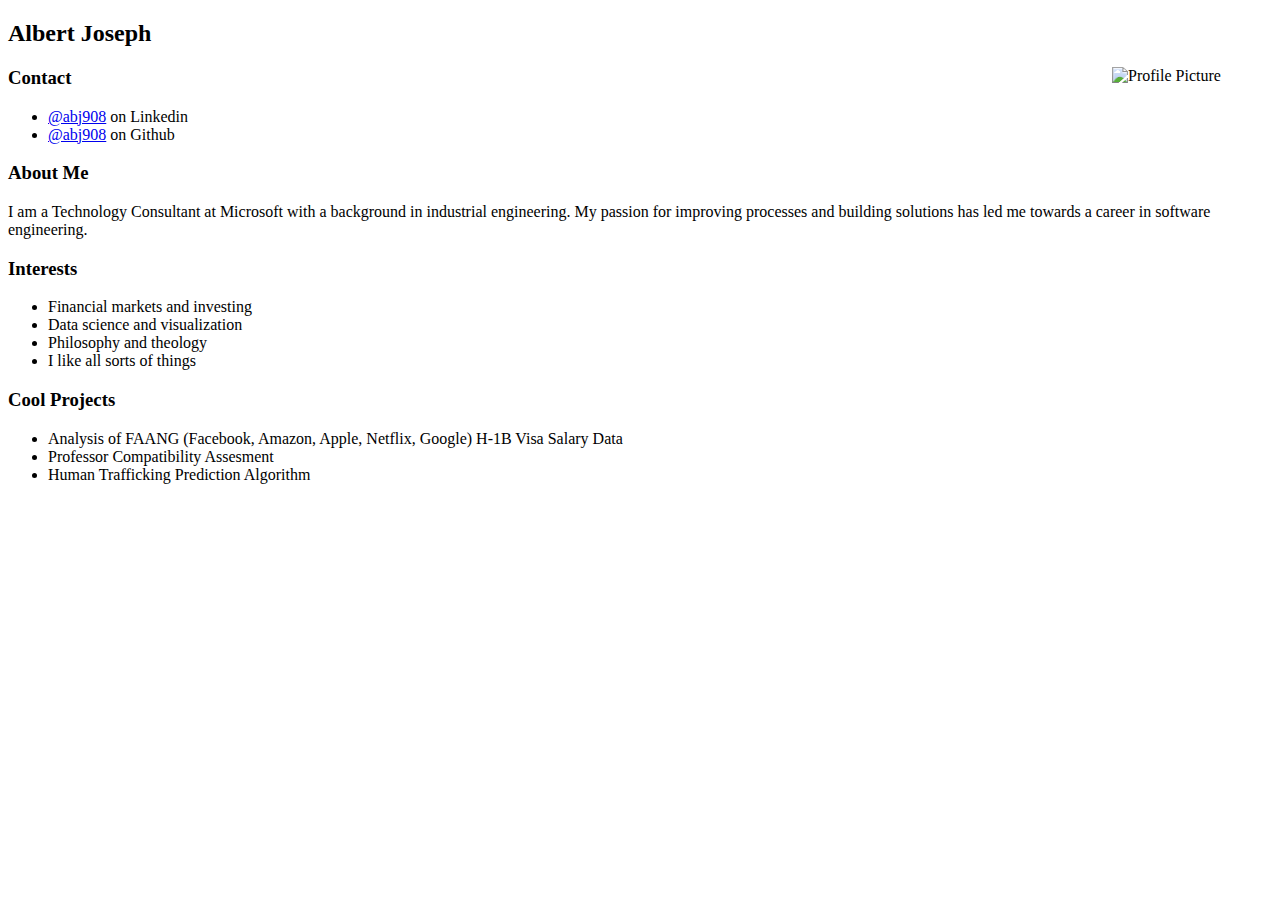
==== index.html @ 4d951ac9 "Added Features" ====
<!DOCTYPE html>
<html lang="en-US">
  <head>
    <link href="styles/style.css" rel="stylesheet" />
    <meta charset="utf-8" />
    <meta name="viewport" content="width=device-width" />
    <title>Albert Joseph's Home Page</title>
  </head>
  <body>
    <div id="contents">
      <h2>Albert Joseph</h2>
      <img style="float:right" src="images/profile.jpeg" alt="Profile Picture" width="160" height="107"/>
      <h3>Contact</h3>
      <ul>
        <li> <a href="https://www.linkedin.com/in/abj908/">@abj908</a> on Linkedin </li>
        <li> <a href="https://github.com/abj908">@abj908</a> on Github </li>
      </ul>
      <h3>About Me</h3>
      <p>I am a Technology Consultant at Microsoft with a background in industrial engineering. My passion for improving processes and building solutions has led me towards a career in software engineering.</p>
      <h3>Interests</h3>
      <ul>
        <li>Financial markets and investing</li>
        <li>Data science and visualization</li>
        <li>Philosophy and theology</li>
        <li>I like all sorts of things</li>
      </ul>      
      <h3>Cool Projects</h3>
      <ul>
        <li>Analysis of FAANG (Facebook, Amazon, Apple, Netflix, Google) H-1B Visa Salary Data</li>
        <li>Professor Compatibility Assesment</li>
        <li>Human Trafficking Prediction Algorithm</li>
      </ul>         
  </body>
</html>

<!--
<h3>Work Experience</h3>
			<div>
				<h3>Microsoft</h3>
				<p><strong>Technology Consultant</strong> &bull; 08/2022 - Present</p>
				<ul>
					<li>Accomplished successful migration of 30 SQL on-premises servers to Azure cloud using Azure SQL on VM, resulting in cost savings and a reduction in migration time for a large insurance company</li>
					<li>Utilizing Azure Data Factory and Synapse Analytics to create models based on telemetry data for a large manufacturing company, resulting in an increase in production efficiency</li>
				</ul>
			</div>
			<div>
				<h3>GlaxoSmithKline</h3>
				<p><strong>Business Intelligence Engineer Co-op</strong> &bull; 01/2022 - 07/2022</p>
				<ul>
					<li>Decreased BI software expenses by several thousand dollars through migrating 8 dashboards of various complexities from IBM Cognos to Microsoft Power BI</li>
					<li>Reduced manual labor for pharmaceutical scientists by 4 minutes by enhancing R&D dashboards to include Power BI visuals such as slicers and tables</li>
					<li>Improved client relationships by conducting two dashboard demonstrations per week, resulting in a 15% increase in client satisfaction scores</li>
				</ul>
			</div>
			<div>
				<h3>Rutgers University Residence Life</h3>
				<p><strong>Resident Assistant</strong> &bull; 08/2021 - 05/2022</p>
				<ul>
					<li>Supervised 46 residents as an on-call crisis manager by mediating conflict regarding diversity, drug abuse, and personal growth</li>
					<li>Managed $1000 budget and collaborated with 18 RAs to host community bonding events and stress relieving programs</li>
				</ul>
			</div>
      <div>
        <h3>Morgan Stanley</h3>
        <p><strong>Operations Summer Analyst</strong> &bull; 06/2021 - 08/2021</p>
        <ul>
          <li>Mitigated risk of penalties from FINRA by writing two user stories in Jira through collaboration with engineering, compliance, risk, and business analysts to create pseudocode</li>
          <li>Streamlined collaboration for two tax teams by creating a prototype Microsoft Access database that reduced manual labor and eliminated overlapping responsibilities</li>
          <li>Applied the fundamentals of agile software development through 10 project management certifications and by partnering directly with the product owner in a five-member squad</li>
        </ul>
      </div>
      
      <div>
        <h3>Ruffalo Noel Levitz</h3>
        <p><strong>Rutgers University Telefund Engagement Ambassador</strong> &bull; 02/2021 - 05/2021</p>
        <ul>
          <li>Increased alumni participation by speaking with 500+ alumni to update demographic information, resulting in a 10% increase in alumni engagement, by providing information on Rutgers’ initiatives and resources.</li>
          <li>Fundraised for the Rutgers Foundation by convincing an alum to donate $20 to a student scholarship fund</li>
        </ul>
      </div>
      
      <div>
        <h3>Federal Transit Administration via the Rutgers MBS Externship Exchange Program</h3>
        <p><strong>Data Scientist Extern</strong> &bull; 01/2021 - 05/2021</p>
        <ul>
          <li>Identified human trafficking in US cities as measured by a 75% classification score for a nominal logistic regression in python and multivariate analysis in JMP Software</li>
          <li>Visualized human trafficking hotspots in the US by creating a heat map of 10,000+ data points related to demographic, socioeconomic, and crime data using Tableau</li>
          <li>Conveyed complex human trafficking data to a 250-member audience using 20+ graphs, images, and diagrams in PowerPoint format</li>
        </ul>
      </div>
      
      <div>
        <h3>United Parcel Service</h3>
        <p><strong>Data Analyst Intern</strong> &bull; 05/2020 - 12/2020</p>
        <ul>
          <li>Proposed 15 new shipping zones for a city by utilizing cluster analysis in python and data visualization in Excel Powermaps</li>
          <li>Pinpointed drop-off location for 2,000 customers in South Carolina by using statistical tools to generate GPS location ranges</li>
          <li>Forecasted package influx for 2,000 customers in South Carolina by utilizing regression and predictive modeling in python</li>
        </ul>
      </div>
 -->
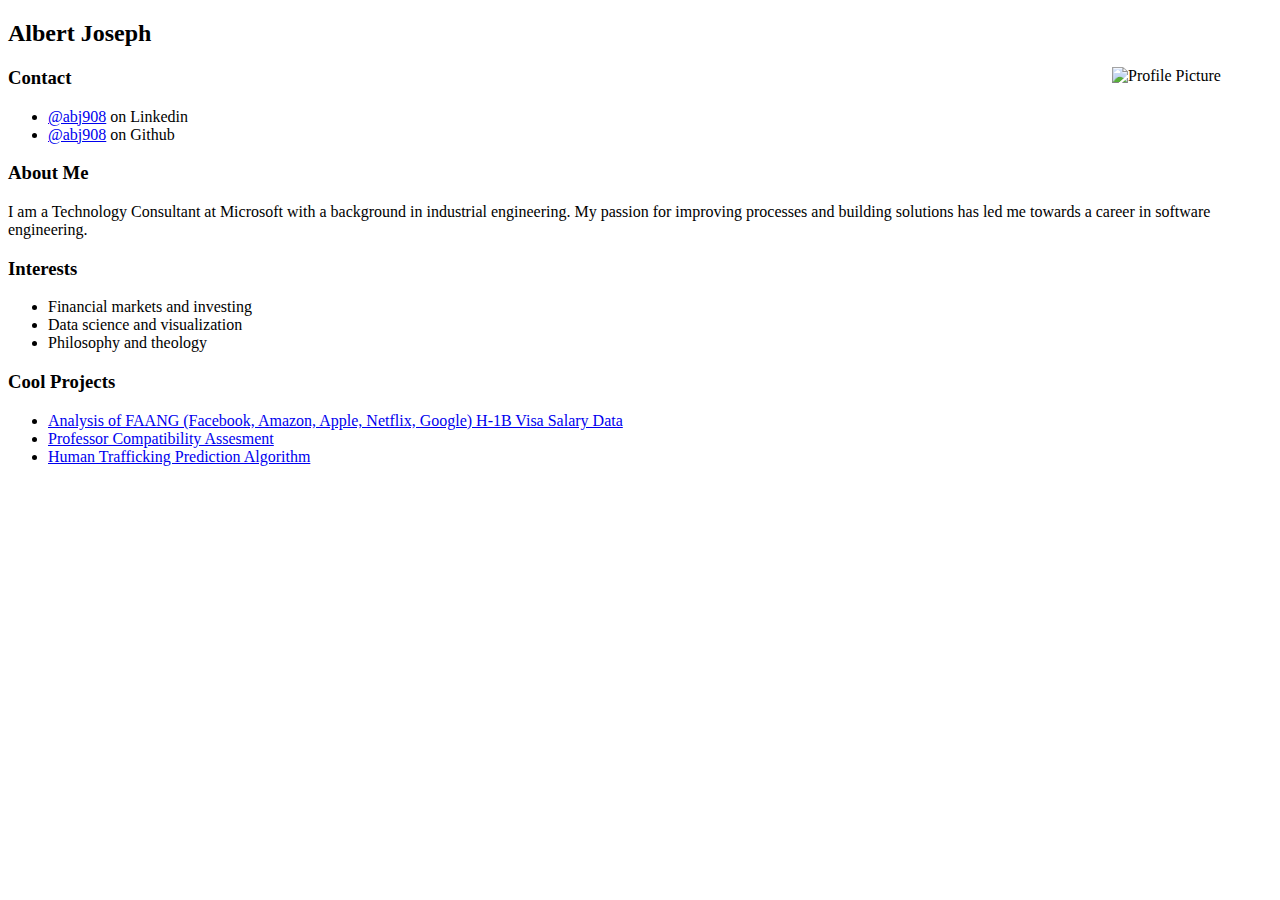
==== commit e3818b9e: "New Commit" ====
--- a/index.html
+++ b/index.html
@@ -22,13 +22,12 @@
         <li>Financial markets and investing</li>
         <li>Data science and visualization</li>
         <li>Philosophy and theology</li>
-        <li>I like all sorts of things</li>
       </ul>      
       <h3>Cool Projects</h3>
       <ul>
-        <li>Analysis of FAANG (Facebook, Amazon, Apple, Netflix, Google) H-1B Visa Salary Data</li>
-        <li>Professor Compatibility Assesment</li>
-        <li>Human Trafficking Prediction Algorithm</li>
+        <li> <a href="https://github.com/abj908/Big-Tech-Compensation-Analysis">Analysis of FAANG (Facebook, Amazon, Apple, Netflix, Google) H-1B Visa Salary Data</a> </li>
+        <li> <a href="https://github.com/abj908/Professor-Compatibility-Assessment">Professor Compatibility Assesment</a> </li>
+        <li> <a href="https://github.com/abj908/Human-Trafficking-Prediction-Algorithm">Human Trafficking Prediction Algorithm</a> </li>
       </ul>         
   </body>
 </html>
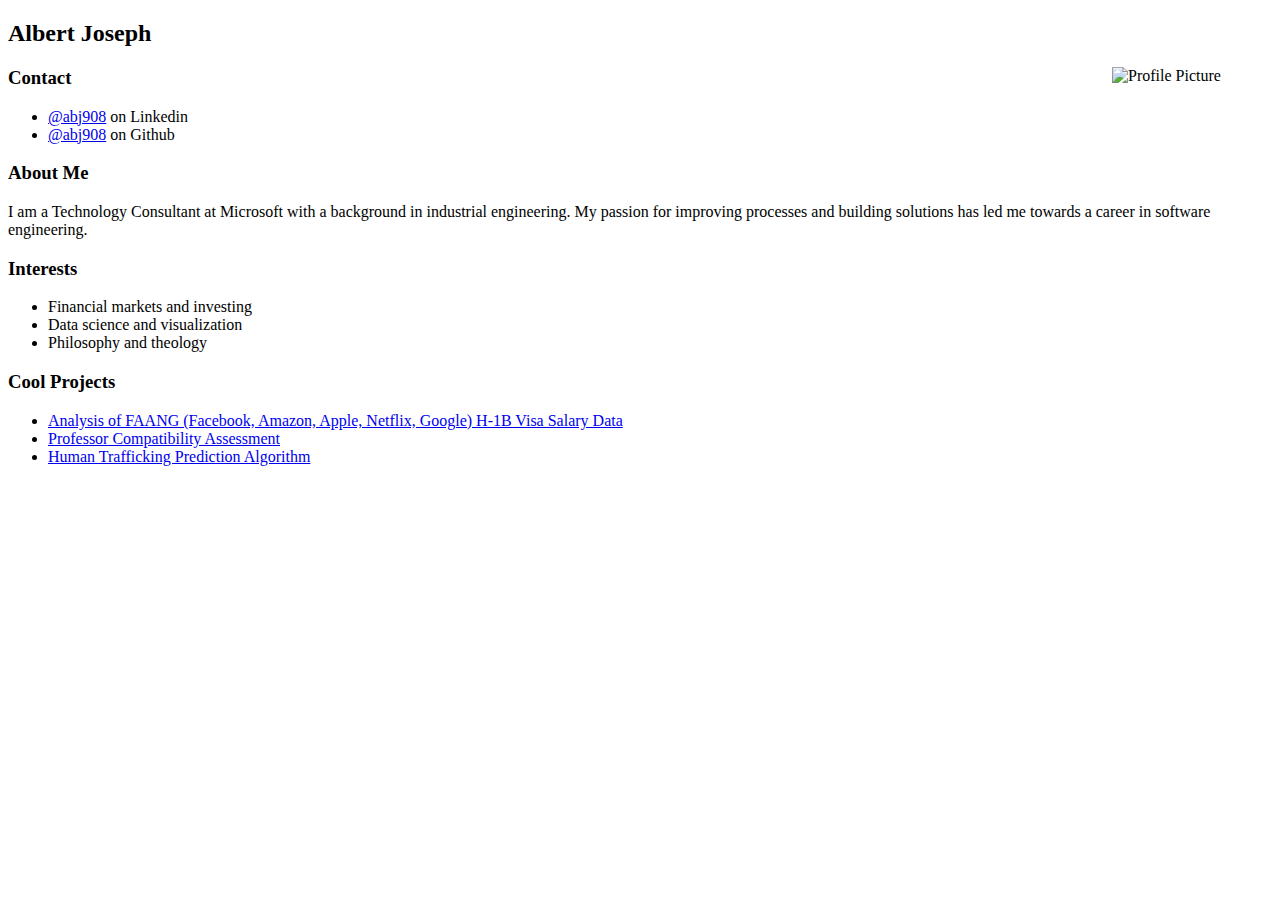
==== commit 4b9fd06d: "syntax changes" ====
--- a/index.html
+++ b/index.html
@@ -1,9 +1,9 @@
 <!DOCTYPE html>
 <html lang="en-US">
   <head>
-    <link href="styles/style.css" rel="stylesheet" />
     <meta charset="utf-8" />
     <meta name="viewport" content="width=device-width" />
+    <link href="styles/style.css" rel="stylesheet" />
     <title>Albert Joseph's Home Page</title>
   </head>
   <body>
@@ -25,10 +25,22 @@
       </ul>      
       <h3>Cool Projects</h3>
       <ul>
-        <li> <a href="https://github.com/abj908/Big-Tech-Compensation-Analysis">Analysis of FAANG (Facebook, Amazon, Apple, Netflix, Google) H-1B Visa Salary Data</a> </li>
-        <li> <a href="https://github.com/abj908/Professor-Compatibility-Assessment">Professor Compatibility Assesment</a> </li>
-        <li> <a href="https://github.com/abj908/Human-Trafficking-Prediction-Algorithm">Human Trafficking Prediction Algorithm</a> </li>
-      </ul>         
+        <li>
+          <a href="https://github.com/abj908/Big-Tech-Compensation-Analysis" target="_blank" rel="noopener noreferrer">
+            Analysis of FAANG (Facebook, Amazon, Apple, Netflix, Google) H-1B Visa Salary Data
+          </a>
+        </li>
+        <li>
+          <a href="https://github.com/abj908/Professor-Compatibility-Assessment" target="_blank" rel="noopener noreferrer">
+            Professor Compatibility Assessment
+          </a>
+        </li>
+        <li>
+          <a href="https://github.com/abj908/Human-Trafficking-Prediction-Algorithm" target="_blank" rel="noopener noreferrer">
+            Human Trafficking Prediction Algorithm
+          </a>
+        </li>        
+      </ul>     
   </body>
 </html>
 
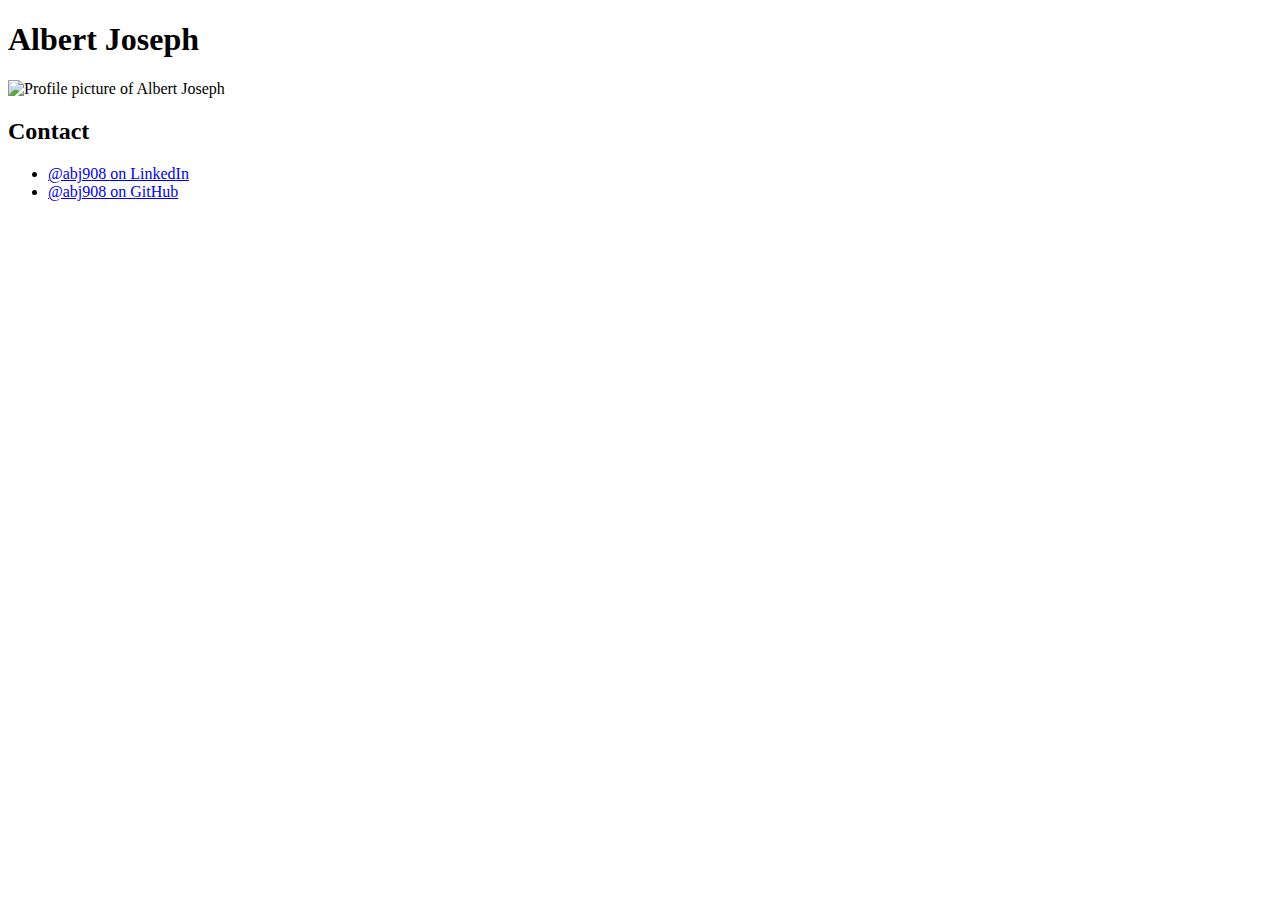
==== commit af7102bc: "Update index.html" ====
--- a/index.html
+++ b/index.html
@@ -2,45 +2,24 @@
 <html lang="en-US">
   <head>
     <meta charset="utf-8" />
-    <meta name="viewport" content="width=device-width" />
+    <meta name="viewport" content="width=device-width, initial-scale=1.0" />
     <link href="styles/style.css" rel="stylesheet" />
     <title>Albert Joseph's Home Page</title>
   </head>
   <body>
     <div id="contents">
-      <h2>Albert Joseph</h2>
-      <img style="float:right" src="images/profile.jpeg" alt="Profile Picture" width="160" height="107"/>
-      <h3>Contact</h3>
-      <ul>
-        <li> <a href="https://www.linkedin.com/in/abj908/">@abj908</a> on Linkedin </li>
-        <li> <a href="https://github.com/abj908">@abj908</a> on Github </li>
-      </ul>
-      <h3>About Me</h3>
-      <p>I am a Technology Consultant at Microsoft with a background in industrial engineering. My passion for improving processes and building solutions has led me towards a career in software engineering.</p>
-      <h3>Interests</h3>
-      <ul>
-        <li>Financial markets and investing</li>
-        <li>Data science and visualization</li>
-        <li>Philosophy and theology</li>
-      </ul>      
-      <h3>Cool Projects</h3>
-      <ul>
-        <li>
-          <a href="https://github.com/abj908/Big-Tech-Compensation-Analysis" target="_blank" rel="noopener noreferrer">
-            Analysis of FAANG (Facebook, Amazon, Apple, Netflix, Google) H-1B Visa Salary Data
-          </a>
-        </li>
-        <li>
-          <a href="https://github.com/abj908/Professor-Compatibility-Assessment" target="_blank" rel="noopener noreferrer">
-            Professor Compatibility Assessment
-          </a>
-        </li>
-        <li>
-          <a href="https://github.com/abj908/Human-Trafficking-Prediction-Algorithm" target="_blank" rel="noopener noreferrer">
-            Human Trafficking Prediction Algorithm
-          </a>
-        </li>        
-      </ul>     
+      <header>
+        <h1>Albert Joseph</h1>
+        <img class="profile-picture" src="images/profile.jpeg" alt="Profile picture of Albert Joseph" width="160" height="107" />
+      </header>
+      <section>
+        <h2>Contact</h2>
+        <ul>
+          <li><a href="https://www.linkedin.com/in/abj908/" target="_blank" rel="noopener noreferrer">@abj908 on LinkedIn</a></li>
+          <li><a href="https://github.com/abj908" target="_blank" rel="noopener noreferrer">@abj908 on GitHub</a></li>
+        </ul>
+      </section>
+    </div>
   </body>
 </html>
 
@@ -109,4 +88,4 @@
           <li>Forecasted package influx for 2,000 customers in South Carolina by utilizing regression and predictive modeling in python</li>
         </ul>
       </div>
- -->+ -->
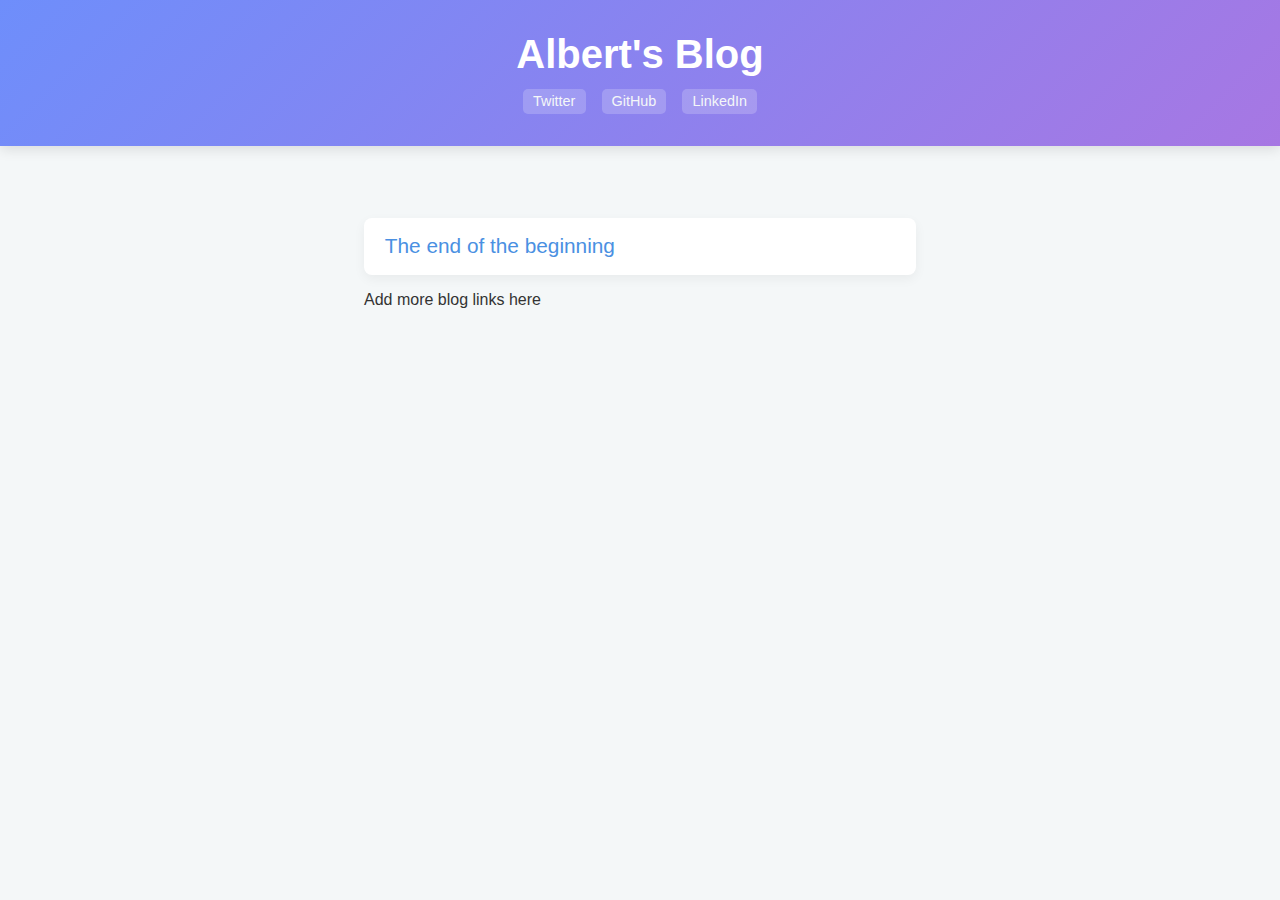
==== commit 0107b62d: "blog" ====
--- a/index.html
+++ b/index.html
@@ -1,91 +1,27 @@
 <!DOCTYPE html>
-<html lang="en-US">
-  <head>
-    <meta charset="utf-8" />
-    <meta name="viewport" content="width=device-width, initial-scale=1.0" />
-    <link href="styles/style.css" rel="stylesheet" />
-    <title>Albert Joseph's Home Page</title>
-  </head>
-  <body>
-    <div id="contents">
-      <header>
-        <h1>Albert Joseph</h1>
-        <img class="profile-picture" src="images/profile.jpeg" alt="Profile picture of Albert Joseph" width="160" height="107" />
-      </header>
-      <section>
-        <h2>Contact</h2>
-        <ul>
-          <li><a href="https://www.linkedin.com/in/abj908/" target="_blank" rel="noopener noreferrer">@abj908 on LinkedIn</a></li>
-          <li><a href="https://github.com/abj908" target="_blank" rel="noopener noreferrer">@abj908 on GitHub</a></li>
-        </ul>
-      </section>
-    </div>
-  </body>
+<html lang="en">
+<head>
+    <meta charset="UTF-8">
+    <meta name="viewport" content="width=device-width, initial-scale=1.0">
+    <title>Albert Joseph Blog</title>
+    <link rel="stylesheet" href="style.css">
+</head>
+<body>
+    <header>
+        <h1>Albert's Blog</h1>
+        <div class="contact-links">
+            <a href="https://twitter.com/albertjoseph908" target="_blank" rel="noopener">Twitter</a>
+            <a href="https://github.com/abj908" target="_blank" rel="noopener">GitHub</a>
+            <a href="https://www.linkedin.com/in/abj908/" target="_blank" rel="noopener">LinkedIn</a>
+        </div>
+    </header>
+
+    <main>
+        <section class="blog-links">
+            <!-- <a href="blog1.html" class="blog-link">Blog Title 1</a> -->
+            <a href="blog1.html" class="blog-link">The end of the beginning</a>
+            Add more blog links here 
+        </section>
+    </main>
+</body>
 </html>
-
-<!--
-<h3>Work Experience</h3>
-			<div>
-				<h3>Microsoft</h3>
-				<p><strong>Technology Consultant</strong> &bull; 08/2022 - Present</p>
-				<ul>
-					<li>Accomplished successful migration of 30 SQL on-premises servers to Azure cloud using Azure SQL on VM, resulting in cost savings and a reduction in migration time for a large insurance company</li>
-					<li>Utilizing Azure Data Factory and Synapse Analytics to create models based on telemetry data for a large manufacturing company, resulting in an increase in production efficiency</li>
-				</ul>
-			</div>
-			<div>
-				<h3>GlaxoSmithKline</h3>
-				<p><strong>Business Intelligence Engineer Co-op</strong> &bull; 01/2022 - 07/2022</p>
-				<ul>
-					<li>Decreased BI software expenses by several thousand dollars through migrating 8 dashboards of various complexities from IBM Cognos to Microsoft Power BI</li>
-					<li>Reduced manual labor for pharmaceutical scientists by 4 minutes by enhancing R&D dashboards to include Power BI visuals such as slicers and tables</li>
-					<li>Improved client relationships by conducting two dashboard demonstrations per week, resulting in a 15% increase in client satisfaction scores</li>
-				</ul>
-			</div>
-			<div>
-				<h3>Rutgers University Residence Life</h3>
-				<p><strong>Resident Assistant</strong> &bull; 08/2021 - 05/2022</p>
-				<ul>
-					<li>Supervised 46 residents as an on-call crisis manager by mediating conflict regarding diversity, drug abuse, and personal growth</li>
-					<li>Managed $1000 budget and collaborated with 18 RAs to host community bonding events and stress relieving programs</li>
-				</ul>
-			</div>
-      <div>
-        <h3>Morgan Stanley</h3>
-        <p><strong>Operations Summer Analyst</strong> &bull; 06/2021 - 08/2021</p>
-        <ul>
-          <li>Mitigated risk of penalties from FINRA by writing two user stories in Jira through collaboration with engineering, compliance, risk, and business analysts to create pseudocode</li>
-          <li>Streamlined collaboration for two tax teams by creating a prototype Microsoft Access database that reduced manual labor and eliminated overlapping responsibilities</li>
-          <li>Applied the fundamentals of agile software development through 10 project management certifications and by partnering directly with the product owner in a five-member squad</li>
-        </ul>
-      </div>
-      
-      <div>
-        <h3>Ruffalo Noel Levitz</h3>
-        <p><strong>Rutgers University Telefund Engagement Ambassador</strong> &bull; 02/2021 - 05/2021</p>
-        <ul>
-          <li>Increased alumni participation by speaking with 500+ alumni to update demographic information, resulting in a 10% increase in alumni engagement, by providing information on Rutgers’ initiatives and resources.</li>
-          <li>Fundraised for the Rutgers Foundation by convincing an alum to donate $20 to a student scholarship fund</li>
-        </ul>
-      </div>
-      
-      <div>
-        <h3>Federal Transit Administration via the Rutgers MBS Externship Exchange Program</h3>
-        <p><strong>Data Scientist Extern</strong> &bull; 01/2021 - 05/2021</p>
-        <ul>
-          <li>Identified human trafficking in US cities as measured by a 75% classification score for a nominal logistic regression in python and multivariate analysis in JMP Software</li>
-          <li>Visualized human trafficking hotspots in the US by creating a heat map of 10,000+ data points related to demographic, socioeconomic, and crime data using Tableau</li>
-          <li>Conveyed complex human trafficking data to a 250-member audience using 20+ graphs, images, and diagrams in PowerPoint format</li>
-        </ul>
-      </div>
-      
-      <div>
-        <h3>United Parcel Service</h3>
-        <p><strong>Data Analyst Intern</strong> &bull; 05/2020 - 12/2020</p>
-        <ul>
-          <li>Proposed 15 new shipping zones for a city by utilizing cluster analysis in python and data visualization in Excel Powermaps</li>
-          <li>Pinpointed drop-off location for 2,000 customers in South Carolina by using statistical tools to generate GPS location ranges</li>
-          <li>Forecasted package influx for 2,000 customers in South Carolina by utilizing regression and predictive modeling in python</li>
-        </ul>
-      </div>
- -->
--- a/style.css
+++ b/style.css
@@ -0,0 +1,152 @@
+/* Basic Reset */
+* {
+  margin: 0;
+  padding: 0;
+  box-sizing: border-box;
+  font-family: 'Arial', sans-serif;
+}
+
+body {
+  background-color: #f4f7f8;
+  color: #333;
+  display: flex;
+  flex-direction: column;
+  align-items: center;
+  min-height: 100vh;
+  margin: 0;
+}
+
+/* Full-Width Header with Gradient Background */
+header {
+  text-align: center;
+  padding: 2em 1em;
+  background: linear-gradient(135deg, #6e8efb, #a777e3);
+  color: white;
+  border-radius: 0; /* No rounded corners for full-width */
+  box-shadow: 0 4px 12px rgba(0, 0, 0, 0.1);
+  width: 100%;
+}
+
+header h1 {
+  font-size: 2.5em;
+  margin-bottom: 0.3em;
+  font-weight: 700;
+}
+
+.contact-links {
+  display: flex;
+  justify-content: center;
+  gap: 1em;
+  margin-top: 0.5em;
+}
+
+.contact-links a {
+  color: #f4f7f8;
+  font-size: 0.9em;
+  text-decoration: none;
+  padding: 0.3em 0.7em;
+  border-radius: 5px;
+  background: rgba(255, 255, 255, 0.2);
+  transition: background 0.3s ease, color 0.3s ease;
+}
+
+.contact-links a:hover {
+  background: rgba(255, 255, 255, 0.4);
+  color: #333;
+}
+
+/* Main Content Styling */
+main {
+  margin: 2em auto;
+  max-width: 600px;
+  width: 90%;
+  padding: 1.5em;
+}
+
+.blog-links {
+  display: flex;
+  flex-direction: column;
+  gap: 1em;
+  margin-top: 1em;
+}
+
+/* Blog Link Styling */
+.blog-link {
+  font-size: 1.3em;
+  font-weight: 500;
+  color: #4a90e2;
+  text-decoration: none;
+  padding: 0.8em 1em;
+  background-color: #ffffff;
+  border-radius: 8px;
+  box-shadow: 0 4px 12px rgba(0, 0, 0, 0.05);
+  transition: transform 0.2s ease, box-shadow 0.2s ease, color 0.3s ease;
+}
+
+.blog-link:hover {
+  transform: translateY(-3px);
+  box-shadow: 0 6px 16px rgba(0, 0, 0, 0.1);
+  color: #6e8efb;
+}
+
+.blog-link:active {
+  transform: translateY(1px);
+  box-shadow: 0 2px 8px rgba(0, 0, 0, 0.1);
+}
+
+/* Footer Styling */
+footer {
+  margin-top: auto;
+  background-color: #6e8efb;
+  color: white;
+  text-align: center;
+  padding: 1em;
+  width: 100%;
+}
+
+footer p {
+  font-size: 0.9em;
+}
+
+/* Responsive Design */
+@media (max-width: 600px) {
+  header h1 {
+      font-size: 2em;
+  }
+  .blog-link {
+      font-size: 1.1em;
+  }
+}
+
+.back-link {
+  margin-top: 2em;
+  text-align: center;
+}
+
+.back-link a {
+  font-size: 1em;
+  color: #6e8efb;
+  text-decoration: none;
+  padding: 0.5em 1em;
+  border-radius: 5px;
+  background-color: #f4f7f8;
+  box-shadow: 0 2px 8px rgba(0, 0, 0, 0.1);
+  transition: background-color 0.3s, color 0.3s;
+}
+
+.back-link a:hover {
+  background-color: #6e8efb;
+  color: white;
+}
+
+/* Style for article content */
+article h2 {
+  font-size: 2em;
+  margin-bottom: 0.5em; /* Space below the title */
+}
+
+article p {
+  line-height: 1.6;
+  margin-bottom: 1.5em; /* Space below each paragraph */
+  color: #333;
+}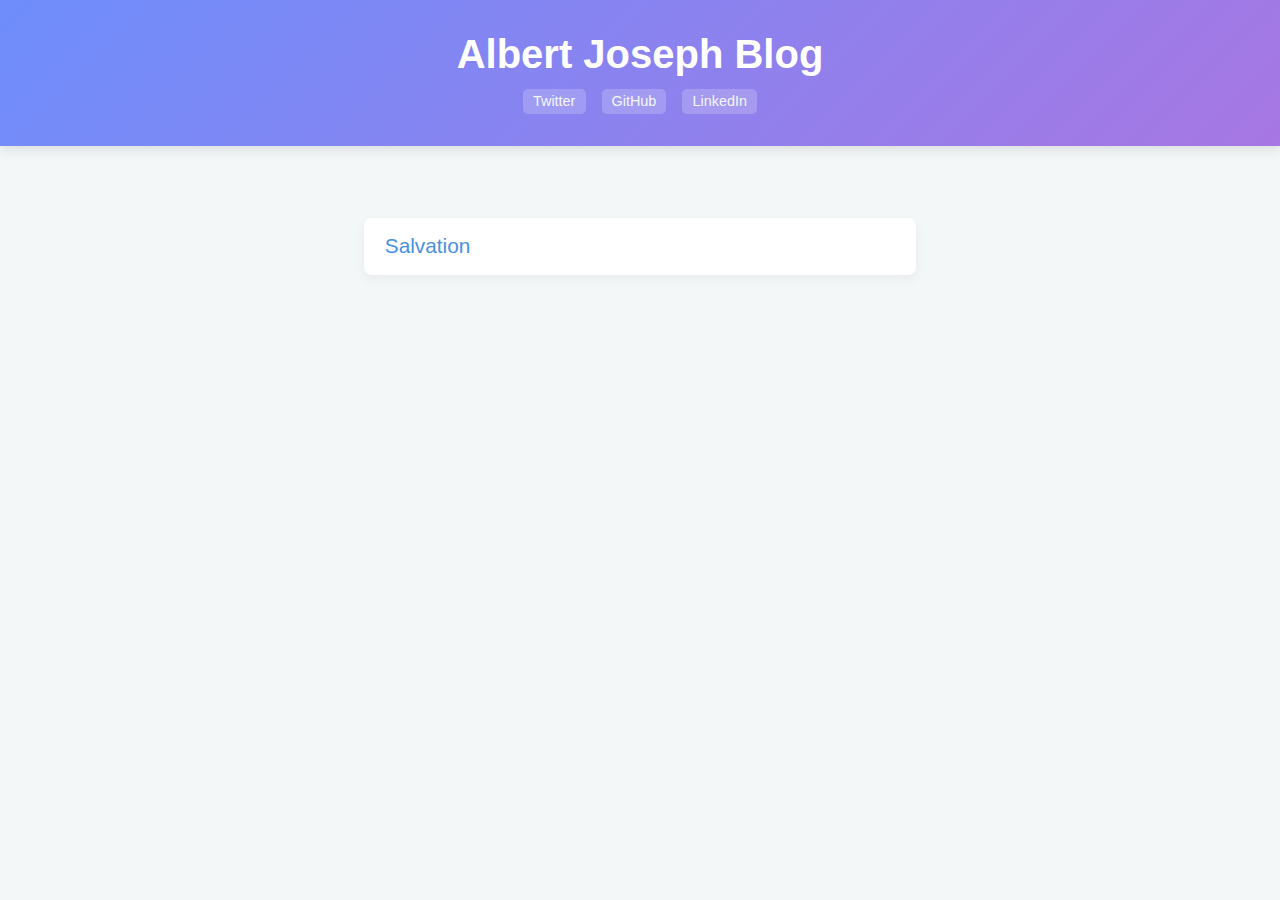
==== commit bf7ac8de: "header update" ====
--- a/index.html
+++ b/index.html
@@ -8,7 +8,7 @@
 </head>
 <body>
     <header>
-        <h1>Albert's Blog</h1>
+        <h1>Albert Joseph Blog</h1>
         <div class="contact-links">
             <a href="https://twitter.com/albertjoseph908" target="_blank" rel="noopener">Twitter</a>
             <a href="https://github.com/abj908" target="_blank" rel="noopener">GitHub</a>
@@ -19,8 +19,7 @@
     <main>
         <section class="blog-links">
             <!-- <a href="blog1.html" class="blog-link">Blog Title 1</a> -->
-            <a href="blog1.html" class="blog-link">The end of the beginning</a>
-            Add more blog links here 
+            <a href="blog1.html" class="blog-link">Salvation</a>
         </section>
     </main>
 </body>
--- a/style.css
+++ b/style.css
@@ -117,7 +117,6 @@
       font-size: 1.1em;
   }
 }
-
 .back-link {
   margin-top: 2em;
   text-align: center;
@@ -138,15 +137,19 @@
   background-color: #6e8efb;
   color: white;
 }
-
-/* Style for article content */
+/* Style for article heading */
 article h2 {
-  font-size: 2em;
-  margin-bottom: 0.5em; /* Space below the title */
+font-size: 2em;
+margin-bottom: 0.5em; /* Space below the title */
+color: #4a90e2;
 }
 
-article p {
-  line-height: 1.6;
-  margin-bottom: 1.5em; /* Space below each paragraph */
-  color: #333;
-}+/* General paragraph styling in articles */
+article .article-content {
+font-family: 'Arial', sans-serif;
+color: #333;
+line-height: 1.8; /* Space between lines for readability */
+margin-bottom: 0.1em; /* Space below each paragraph */
+max-width: 70ch; /* Limits line length to around 70 characters */
+white-space: pre-wrap; /* Preserves whitespace and line breaks */
+}
